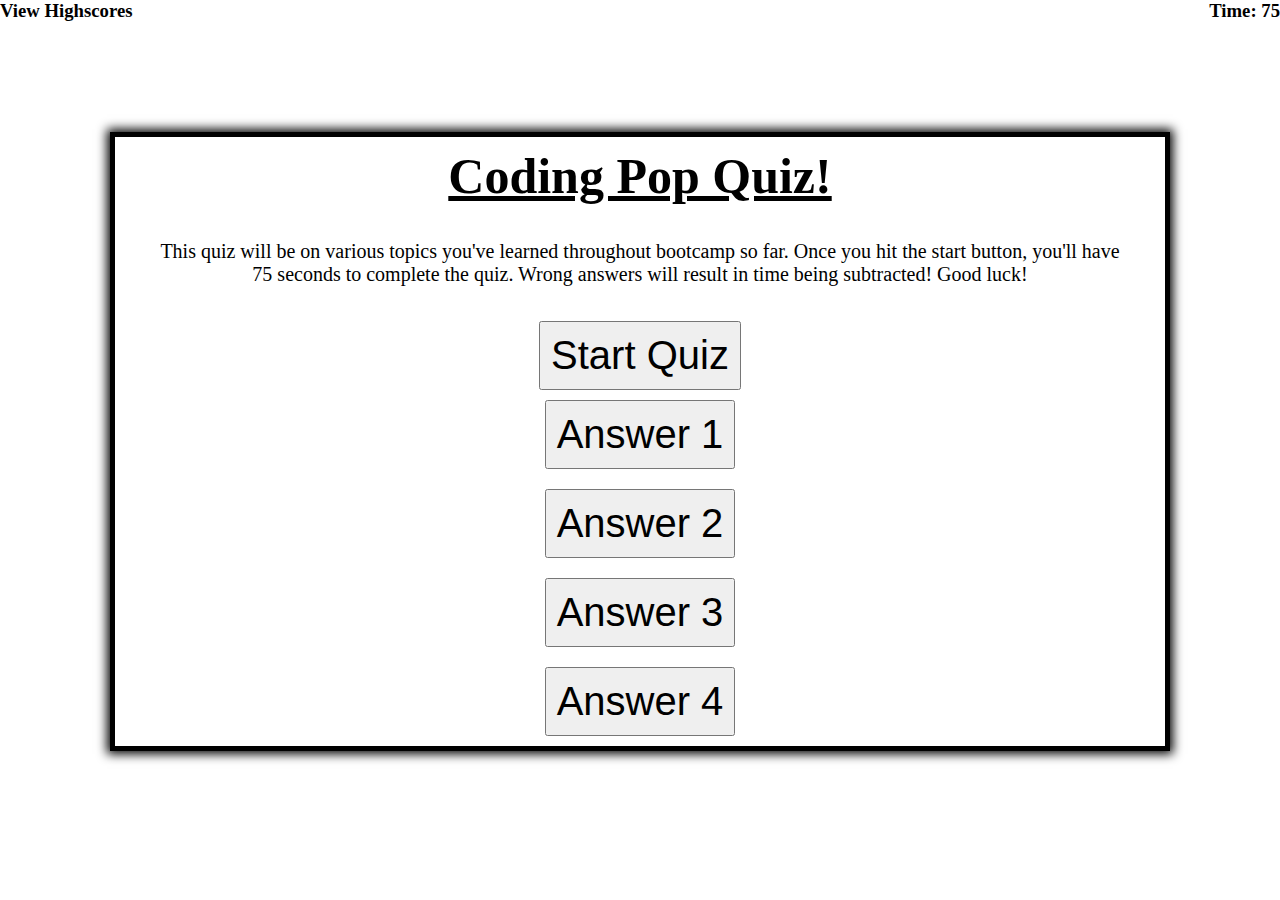
==== index.html @ c9585ef3 "added styling for buttons, and quiz container" ====
<!DOCTYPE html>
<html lang="en">
<head>
    <meta charset="UTF-8">
    <meta http-equiv="X-UA-Compatible" content="IE=edge">
    <meta name="viewport" content="width=device-width, initial-scale=1.0">
    <link rel="stylesheet" href="./assets/style.css">
    <title>Pop Quiz Game</title>
</head>
<body>
    <header>
        <h3>View Highscores<div class="timer-count"> Time: 75</div></h3>
        
    </header>
    <main>
        <section>
            <div class="pop-quiz-container">
                <section id="homescreen">
                <h1>Coding Pop Quiz!</h1>
                    <p>This quiz will be on various topics you've learned throughout
                        bootcamp so far. Once you hit the start button, you'll have 75 seconds to 
                        complete the quiz. Wrong answers will result in time being subtracted! Good luck!
                    </p>
                    <button class="btn" id="start-button">Start Quiz</button>
                </section>
          
                <ul class="answer-btn">
                    <ol><button class="btn">Answer 1</button></ol>
                    <ol><button class="btn">Answer 2</button></ol>
                    <ol><button class="btn">Answer 3</button></ol>
                    <ol><button class="btn">Answer 4</button></ol>
                </ul>

            </div>
        </section>
    </main>
</body>
<script src="./assets/script.js"></script>
</html>
---- assets/style.css ----
*{
    box-sizing: border-box;
    padding: 0;
    margin: 0;
}

main {
    display: flex;
    flex-wrap: wrap;
    justify-content: center;
    align-items: center;
    padding: 110px;
}

.timer-count {
float: right;

}

p {
    font-size: 20px;
    text-align: center;
    padding: 35px;
}

h1 {
    font-size: 50px;
    text-align: center;
    padding-top: 10px;
    text-decoration: underline;
}

.pop-quiz-container {
    display: flex;
    flex-wrap: wrap;
    justify-content: center;
    align-items: center;
    border: solid 5px black;
    box-shadow: 0 0 10px 3px;
}

#homescreen {
    display: flex;
    flex-wrap: wrap;
    justify-content: center;
    align-items: center;
}

.btn {
    font-size: 40px;
    padding: 10px;
   
}

ol {
    padding: 10px;
}
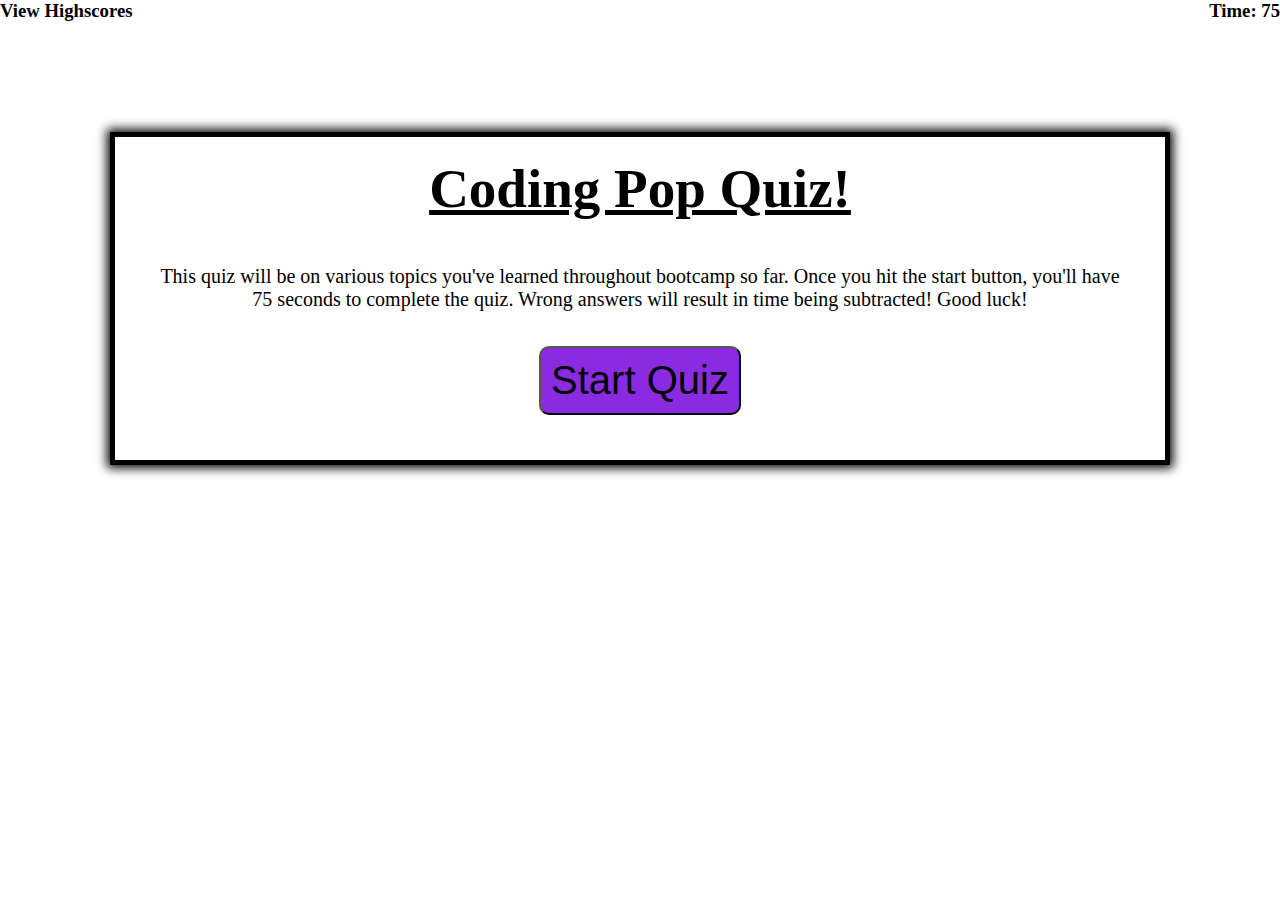
==== commit 8731b003: "added JS to make buttons appear on start of game, and hide start button, added function to get quest" ====
--- a/index.html
+++ b/index.html
@@ -13,27 +13,29 @@
         
     </header>
     <main>
-        <section>
+        <section class="game-container">
             <div class="pop-quiz-container">
                 <section id="homescreen">
                 <h1>Coding Pop Quiz!</h1>
+                <h2 id="question-text"></h2>
                     <p>This quiz will be on various topics you've learned throughout
                         bootcamp so far. Once you hit the start button, you'll have 75 seconds to 
                         complete the quiz. Wrong answers will result in time being subtracted! Good luck!
                     </p>
                     <button class="btn" id="start-button">Start Quiz</button>
                 </section>
-          
-                <ul class="answer-btn">
-                    <ol><button class="btn">Answer 1</button></ol>
-                    <ol><button class="btn">Answer 2</button></ol>
-                    <ol><button class="btn">Answer 3</button></ol>
-                    <ol><button class="btn">Answer 4</button></ol>
-                </ul>
+                
+                <ol class="answer-btn">
+                <!----    <ol class="choices"><button class="btn" id="answer1" data-number="1">Answer 1.</button></ol>
+                    <ol class="choices"><button class="btn" id="answer2" data-number="2">Answer 2.</button></ol>
+                    <ol class="choices"><button class="btn" id="answer3" data-number="3">Answer 3.</button></ol>
+                    <ol class="choices"><button class="btn" id="answer4" data-number="4">Answer 4.</button></ol> !--->
+                </ol>
 
             </div>
         </section>
     </main>
+    <script src="./assets/script.js"></script>
 </body>
-<script src="./assets/script.js"></script>
+
 </html>--- a/assets/style.css
+++ b/assets/style.css
@@ -24,19 +24,22 @@
 }
 
 h1 {
-    font-size: 50px;
+    font-size: 55px;
     text-align: center;
     padding-top: 10px;
+    padding-bottom: 10px;
     text-decoration: underline;
 }
 
-.pop-quiz-container {
-    display: flex;
-    flex-wrap: wrap;
-    justify-content: center;
-    align-items: center;
+.game-container {
     border: solid 5px black;
     box-shadow: 0 0 10px 3px;
+    width: max-content;
+    height:max-content;
+}
+
+.pop-quiz-container {
+    padding: 10px;
 }
 
 #homescreen {
@@ -44,14 +47,22 @@
     flex-wrap: wrap;
     justify-content: center;
     align-items: center;
+    padding-bottom: 15px;
 }
 
 .btn {
     font-size: 40px;
     padding: 10px;
+    background-color: blueviolet;
+    border-radius: 10px;
+    border-color:black;
    
 }
 
 ol {
     padding: 10px;
+}
+
+.hidden {
+    display: none;
 }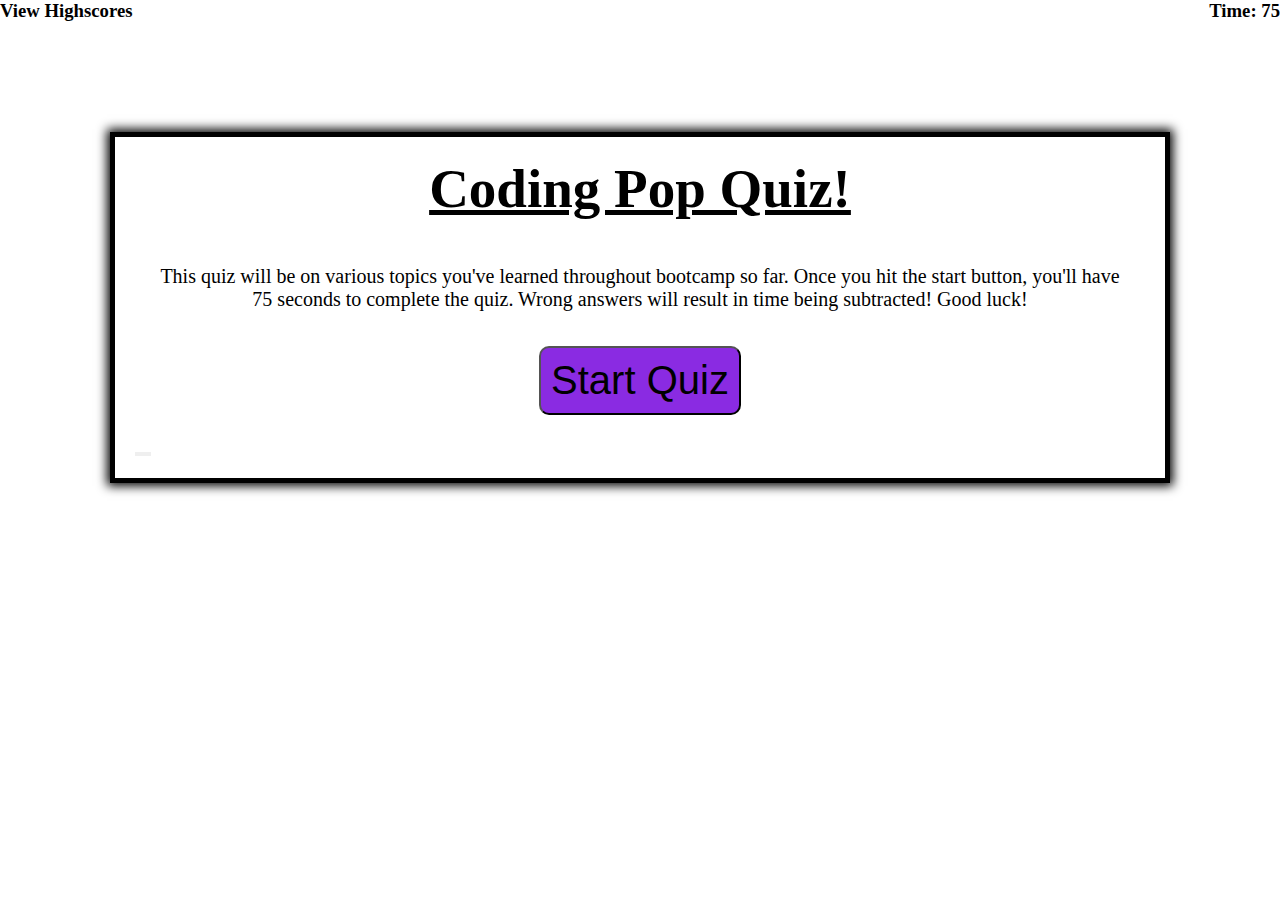
==== commit fe5c0ffd: "re worked questions section JS, more efficient now" ====
--- a/index.html
+++ b/index.html
@@ -25,12 +25,14 @@
                     <button class="btn" id="start-button">Start Quiz</button>
                 </section>
                 
-                <ol class="answer-btn">
+                <ol>
                 <!----    <ol class="choices"><button class="btn" id="answer1" data-number="1">Answer 1.</button></ol>
                     <ol class="choices"><button class="btn" id="answer2" data-number="2">Answer 2.</button></ol>
                     <ol class="choices"><button class="btn" id="answer3" data-number="3">Answer 3.</button></ol>
                     <ol class="choices"><button class="btn" id="answer4" data-number="4">Answer 4.</button></ol> !--->
                 </ol>
+
+                <h4 class="correct"></h4>
 
             </div>
         </section>
--- a/assets/style.css
+++ b/assets/style.css
@@ -65,4 +65,20 @@
 
 .hidden {
     display: none;
-}+}
+
+h4 {
+    text-decoration: overline;
+    margin-left: 20px;
+    font-style: italic;
+}
+
+/* .answerBtns {
+    font-size: 20px;
+    padding: 15px;
+    background-color: blueviolet;
+    border-radius: 10px;
+    border-color: black;
+    display: flex;
+    margin: 20px
+} */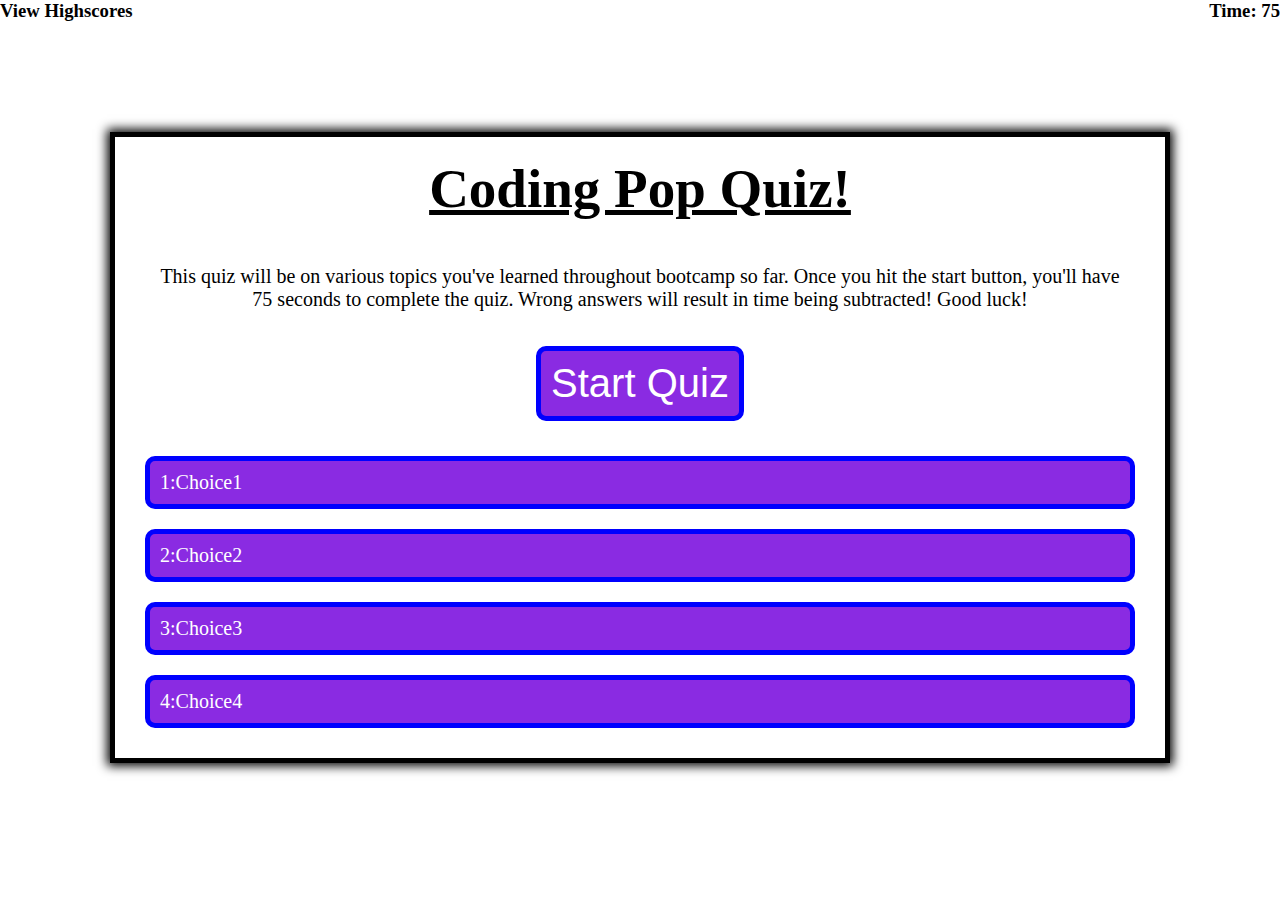
==== commit 6cf2c357: "coded buttons to have fx, going to redo question section" ====
--- a/index.html
+++ b/index.html
@@ -18,21 +18,28 @@
                 <section id="homescreen">
                 <h1>Coding Pop Quiz!</h1>
                 <h2 id="question-text"></h2>
-                    <p>This quiz will be on various topics you've learned throughout
+                    <p id="startup">This quiz will be on various topics you've learned throughout
                         bootcamp so far. Once you hit the start button, you'll have 75 seconds to 
                         complete the quiz. Wrong answers will result in time being subtracted! Good luck!
                     </p>
                     <button class="btn" id="start-button">Start Quiz</button>
                 </section>
-                
-                <ol>
-                <!----    <ol class="choices"><button class="btn" id="answer1" data-number="1">Answer 1.</button></ol>
-                    <ol class="choices"><button class="btn" id="answer2" data-number="2">Answer 2.</button></ol>
-                    <ol class="choices"><button class="btn" id="answer3" data-number="3">Answer 3.</button></ol>
-                    <ol class="choices"><button class="btn" id="answer4" data-number="4">Answer 4.</button></ol> !--->
-                </ol>
-
-                <h4 class="correct"></h4>
+            <div class="choice-container">
+                <p class="choice-prefix">1:</p>
+                <p class="choice-text" data-number="1">Choice1</p>
+            </div>    
+            <div class="choice-container">
+                <p class="choice-prefix">2:</p>
+                <p class="choice-text" data-number="1">Choice2</p>
+            </div>    
+            <div class="choice-container">
+                <p class="choice-prefix">3:</p>
+                <p class="choice-text" data-number="1">Choice3</p>
+            </div>    
+            <div class="choice-container">
+                <p class="choice-prefix">4:</p>
+                <p class="choice-text" data-number="1">Choice4</p>
+            </div>    
 
             </div>
         </section>
--- a/assets/style.css
+++ b/assets/style.css
@@ -17,7 +17,7 @@
 
 }
 
-p {
+#startup{
     font-size: 20px;
     text-align: center;
     padding: 35px;
@@ -55,30 +55,34 @@
     padding: 10px;
     background-color: blueviolet;
     border-radius: 10px;
-    border-color:black;
-   
+    border: 5px solid blue;
+    color: white;  
 }
 
-ol {
-    padding: 10px;
+.btn:hover{
+    color: rgb(30, 255, 0);
+    border: solid 2px rgb(28, 191, 94);
+    box-shadow: 0 0 10px 5px;
 }
 
 .hidden {
     display: none;
 }
 
-h4 {
-    text-decoration: overline;
-    margin-left: 20px;
-    font-style: italic;
+
+.choice-container {
+    font-size: 20px;
+    padding: 10px;
+    background-color: blueviolet;
+    border: 5px solid blue;
+    border-radius: 10px;
+    display: flex;
+    margin: 20px;
+    color: white;    
 }
 
-/* .answerBtns {
-    font-size: 20px;
-    padding: 15px;
-    background-color: blueviolet;
-    border-radius: 10px;
-    border-color: black;
-    display: flex;
-    margin: 20px
-} */+.choice-container:hover {
+    color: rgb(30, 255, 0);
+    border: solid 2px rgb(28, 191, 94);
+    box-shadow: 0 0 10px 5px;
+}
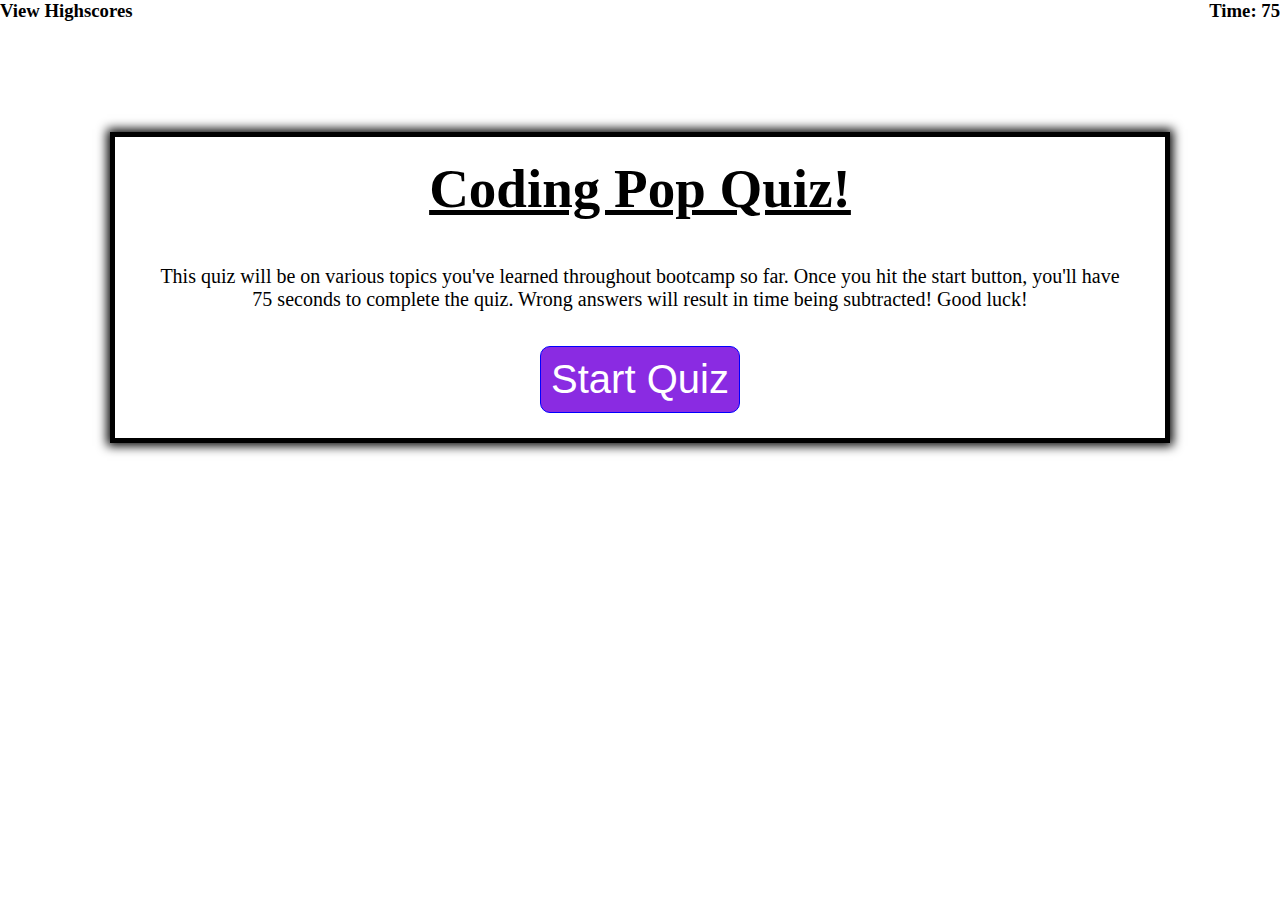
==== commit 97e12891: "made question randomly appear from array" ====
--- a/index.html
+++ b/index.html
@@ -17,29 +17,30 @@
             <div class="pop-quiz-container">
                 <section id="homescreen">
                 <h1>Coding Pop Quiz!</h1>
-                <h2 id="question-text"></h2>
-                    <p id="startup">This quiz will be on various topics you've learned throughout
+                    <p id="question-section">This quiz will be on various topics you've learned throughout
                         bootcamp so far. Once you hit the start button, you'll have 75 seconds to 
                         complete the quiz. Wrong answers will result in time being subtracted! Good luck!
                     </p>
                     <button class="btn" id="start-button">Start Quiz</button>
-                </section>
-            <div class="choice-container">
-                <p class="choice-prefix">1:</p>
-                <p class="choice-text" data-number="1">Choice1</p>
-            </div>    
-            <div class="choice-container">
-                <p class="choice-prefix">2:</p>
-                <p class="choice-text" data-number="1">Choice2</p>
-            </div>    
-            <div class="choice-container">
-                <p class="choice-prefix">3:</p>
-                <p class="choice-text" data-number="1">Choice3</p>
-            </div>    
-            <div class="choice-container">
-                <p class="choice-prefix">4:</p>
-                <p class="choice-text" data-number="1">Choice4</p>
-            </div>    
+            </section>
+            <section class="answers">
+                <div class="choice-container">
+                    <p class="choice-prefix">1:</p>
+                    <p class="choice-text" data-number="1">Choice1</p>
+                </div>    
+                <div class="choice-container">
+                    <p class="choice-prefix">2:</p>
+                    <p class="choice-text" data-number="1">Choice2</p>
+                </div>    
+                <div class="choice-container">
+                    <p class="choice-prefix">3:</p>
+                    <p class="choice-text" data-number="1">Choice3</p>
+                </div>    
+                <div class="choice-container">
+                    <p class="choice-prefix">4:</p>
+                    <p class="choice-text" data-number="1">Choice4</p>
+                </div>  
+        </section>  
 
             </div>
         </section>
--- a/assets/style.css
+++ b/assets/style.css
@@ -17,7 +17,7 @@
 
 }
 
-#startup{
+#question-section{
     font-size: 20px;
     text-align: center;
     padding: 35px;
@@ -55,14 +55,14 @@
     padding: 10px;
     background-color: blueviolet;
     border-radius: 10px;
-    border: 5px solid blue;
+    border: 1px solid blue;
     color: white;  
 }
 
 .btn:hover{
     color: rgb(30, 255, 0);
     border: solid 2px rgb(28, 191, 94);
-    box-shadow: 0 0 10px 5px;
+    box-shadow: 0 0 10px 2px;
 }
 
 .hidden {
@@ -74,7 +74,7 @@
     font-size: 20px;
     padding: 10px;
     background-color: blueviolet;
-    border: 5px solid blue;
+    border: 1px solid blue;
     border-radius: 10px;
     display: flex;
     margin: 20px;
@@ -84,5 +84,9 @@
 .choice-container:hover {
     color: rgb(30, 255, 0);
     border: solid 2px rgb(28, 191, 94);
-    box-shadow: 0 0 10px 5px;
+    box-shadow: 0 0 10px 2px;
 }
+
+.choice-text{
+    margin-left: 10px;
+}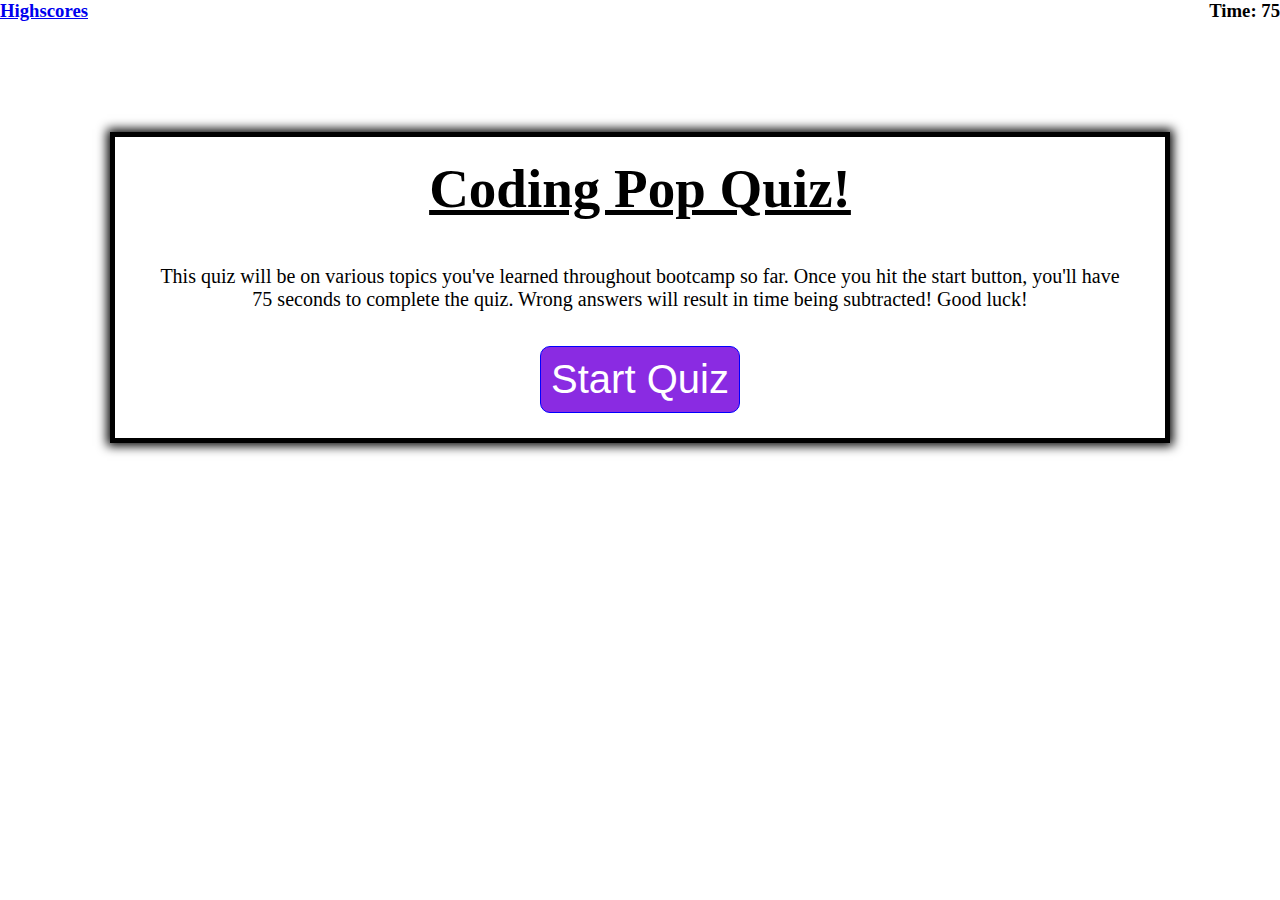
==== commit 261d4ff9: "finshed score update JS, will work on Highscore section" ====
--- a/index.html
+++ b/index.html
@@ -9,7 +9,7 @@
 </head>
 <body>
     <header>
-        <h3>View Highscores<div class="timer-count"> Time: 75</div></h3>
+        <h3><a href="#highscores"> Highscores</a><div class="timer-count"> Time: 75</div></h3>
         
     </header>
     <main>
@@ -30,16 +30,17 @@
                 </div>    
                 <div class="choice-container">
                     <p class="choice-prefix">2:</p>
-                    <p class="choice-text" data-number="1">Choice2</p>
+                    <p class="choice-text" data-number="2">Choice2</p>
                 </div>    
                 <div class="choice-container">
                     <p class="choice-prefix">3:</p>
-                    <p class="choice-text" data-number="1">Choice3</p>
+                    <p class="choice-text" data-number="3">Choice3</p>
                 </div>    
                 <div class="choice-container">
                     <p class="choice-prefix">4:</p>
-                    <p class="choice-text" data-number="1">Choice4</p>
+                    <p class="choice-text" data-number="4">Choice4</p>
                 </div>  
+
         </section>  
 
             </div>
--- a/assets/style.css
+++ b/assets/style.css
@@ -60,6 +60,7 @@
 }
 
 .btn:hover{
+    cursor: pointer;
     color: rgb(30, 255, 0);
     border: solid 2px rgb(28, 191, 94);
     box-shadow: 0 0 10px 2px;
@@ -82,6 +83,7 @@
 }
 
 .choice-container:hover {
+    cursor: pointer;
     color: rgb(30, 255, 0);
     border: solid 2px rgb(28, 191, 94);
     box-shadow: 0 0 10px 2px;
@@ -89,4 +91,24 @@
 
 .choice-text{
     margin-left: 10px;
+    width: 100%;
+}
+
+.correct {
+    background-color: greenyellow;
+}
+
+.incorrect {
+    background-color: red;
+}
+
+.white {
+    background-color: white;
+    font-size: 20px;
+    padding: 10px;
+    margin: 20px;
+}
+
+h4{
+    font-size: 100px;
 }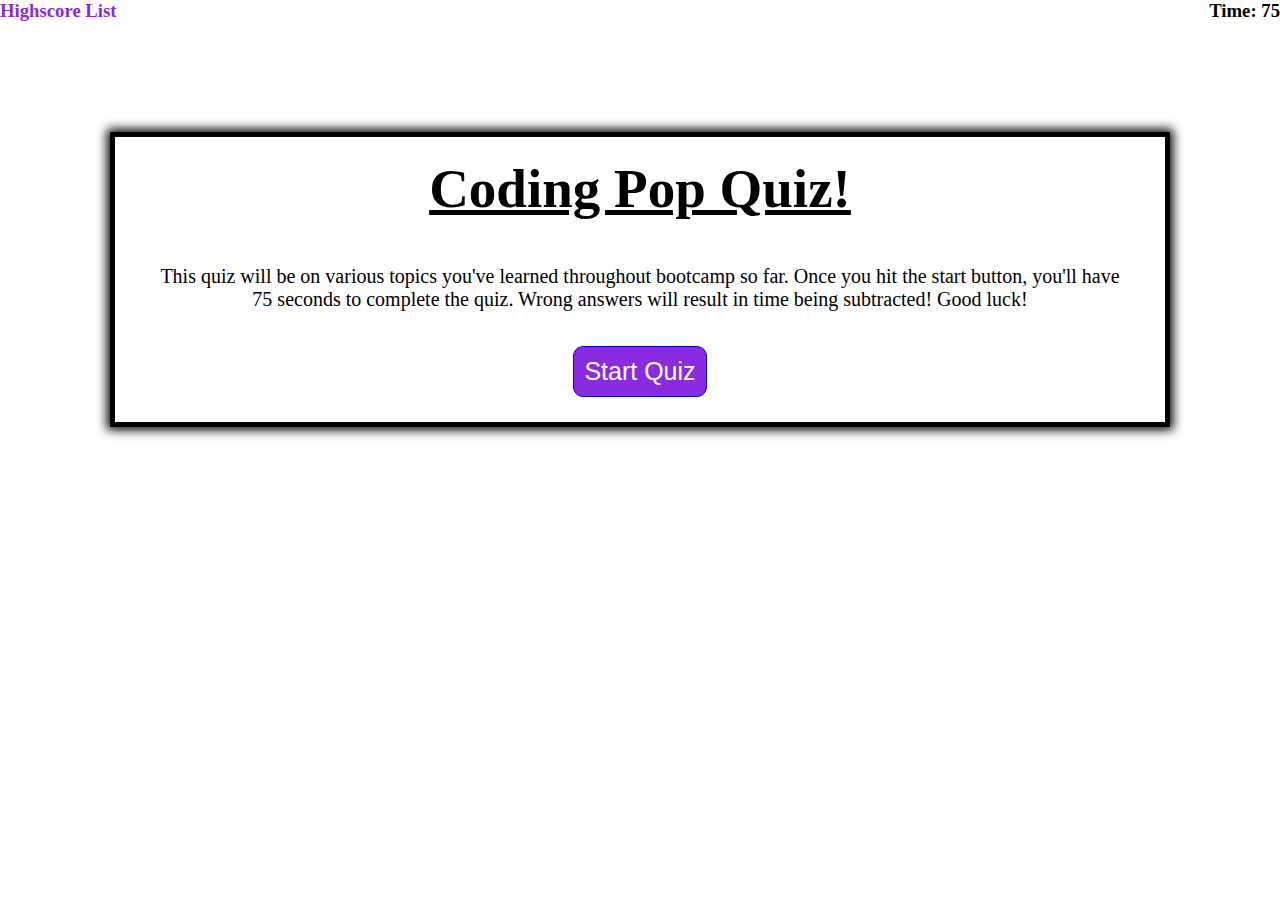
==== commit b6fcd62f: "finished highscore section, made it functioning" ====
--- a/index.html
+++ b/index.html
@@ -4,12 +4,12 @@
     <meta charset="UTF-8">
     <meta http-equiv="X-UA-Compatible" content="IE=edge">
     <meta name="viewport" content="width=device-width, initial-scale=1.0">
-    <link rel="stylesheet" href="./assets/style.css">
+    <link rel="stylesheet" href="./assets/css/style.css">
     <title>Pop Quiz Game</title>
 </head>
 <body>
     <header>
-        <h3><a href="#highscores"> Highscores</a><div class="timer-count"> Time: 75</div></h3>
+        <h3><a href="./highscore.html"> Highscore List</a><div class="timer-count"> Time: 75</div></h3>
         
     </header>
     <main>
@@ -39,14 +39,10 @@
                 <div class="choice-container">
                     <p class="choice-prefix">4:</p>
                     <p class="choice-text" data-number="4">Choice4</p>
-                </div>  
-
-        </section>  
-
-            </div>
+                </div> 
         </section>
     </main>
-    <script src="./assets/script.js"></script>
+    <script src="./assets/js/script.js"></script>
 </body>
 
 </html>--- a/assets/css/style.css
+++ b/assets/css/style.css
@@ -0,0 +1,157 @@
+*{
+    box-sizing: border-box;
+    padding: 0;
+    margin: 0;
+}
+
+main {
+    display: flex;
+    flex-wrap: wrap;
+    justify-content: center;
+    align-items: center;
+    padding: 110px;
+}
+
+.timer-count {
+float: right;
+
+}
+
+#question-section{
+    font-size: 20px;
+    text-align: center;
+    padding: 35px;
+}
+
+h1 {
+    font-size: 55px;
+    text-align: center;
+    padding-top: 10px;
+    padding-bottom: 10px;
+    text-decoration: underline;
+}
+
+.game-container {
+    border: solid 5px black;
+    box-shadow: 0 0 10px 3px;
+    width: max-content;
+    height:max-content;
+}
+
+.pop-quiz-container {
+    padding: 10px;
+}
+
+#homescreen {
+    display: flex;
+    flex-wrap: wrap;
+    justify-content: center;
+    align-items: center;
+    padding-bottom: 15px;
+}
+
+.btn {
+    font-size: 25px;
+    padding: 10px;
+    background-color: blueviolet;
+    border-radius: 10px;
+    border: 1px solid blue;
+    color: white;  
+}
+
+.btn:hover{
+    cursor: pointer;
+    color: rgb(30, 255, 0);
+    border: solid 2px rgb(28, 191, 94);
+    box-shadow: 0 0 10px 2px;
+}
+
+.hidden {
+    display: none;
+}
+
+
+.choice-container {
+    font-size: 20px;
+    padding: 10px;
+    background-color: blueviolet;
+    border: 1px solid blue;
+    border-radius: 10px;
+    display: flex;
+    margin: 20px;
+    color: white;    
+}
+
+.choice-container:hover {
+    cursor: pointer;
+    color: rgb(30, 255, 0);
+    border: solid 2px rgb(28, 191, 94);
+    box-shadow: 0 0 10px 2px;
+}
+
+.choice-text{
+    margin-left: 10px;
+    width: 100%;
+}
+
+.correct {
+    background-color: greenyellow;
+}
+
+.incorrect {
+    background-color: red;
+}
+
+.white {
+    background-color: white;
+    font-size: 20px;
+    padding: 10px;
+    margin: 20px;
+}
+
+h4{
+    font-size: 20px;
+}
+
+input {
+    padding: 10px;
+    border: 1px solid blue;
+    border-radius: 10px;
+    margin: 10px;  
+}
+
+input:hover {
+    cursor:text ;
+    border: solid 2px rgb(0, 153, 255);
+
+}
+
+.highscore {
+    display: flex;
+    flex-wrap: wrap;
+    flex-direction: column;
+    margin: 10px;
+    align-items:center;
+}
+
+.highscore {
+    display: flex;
+    justify-content: space-evenly;
+}
+
+#play-again{
+    margin: 10px;
+}
+
+ol{
+    margin: 10px;
+}
+
+a {
+    color: black;
+    text-decoration: none;
+}
+
+a:hover {
+    color:blueviolet
+}